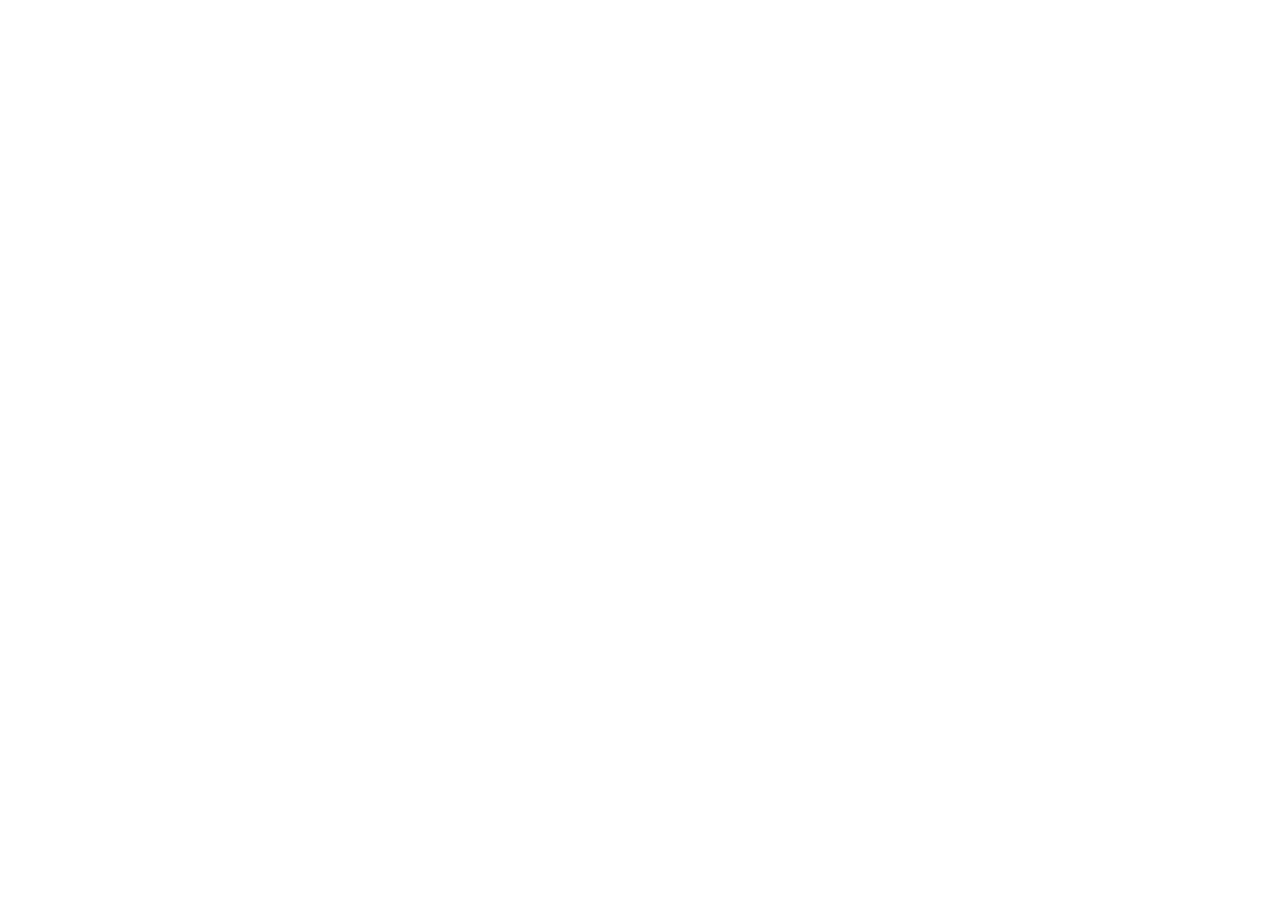
==== index.html @ 4dd946b0 "Initial commit" ====
<!DOCTYPE html>
<html lang="en">
<head>
    <meta charset="UTF-8">
    <meta name="viewport" content="initial-scale=1.0">
    <meta http-equiv="X-UA-Compatible" content="ie=edge">
    <title>Test</title>
    <script type="text/javascript" src="./js/instafeed.js"></script>
    <script type="text/javascript" src="./js/main.js"></script>
</head>
<body>
    <div id="instafeed"></div>
    <div id="instagram"></div>
</body>
</html>
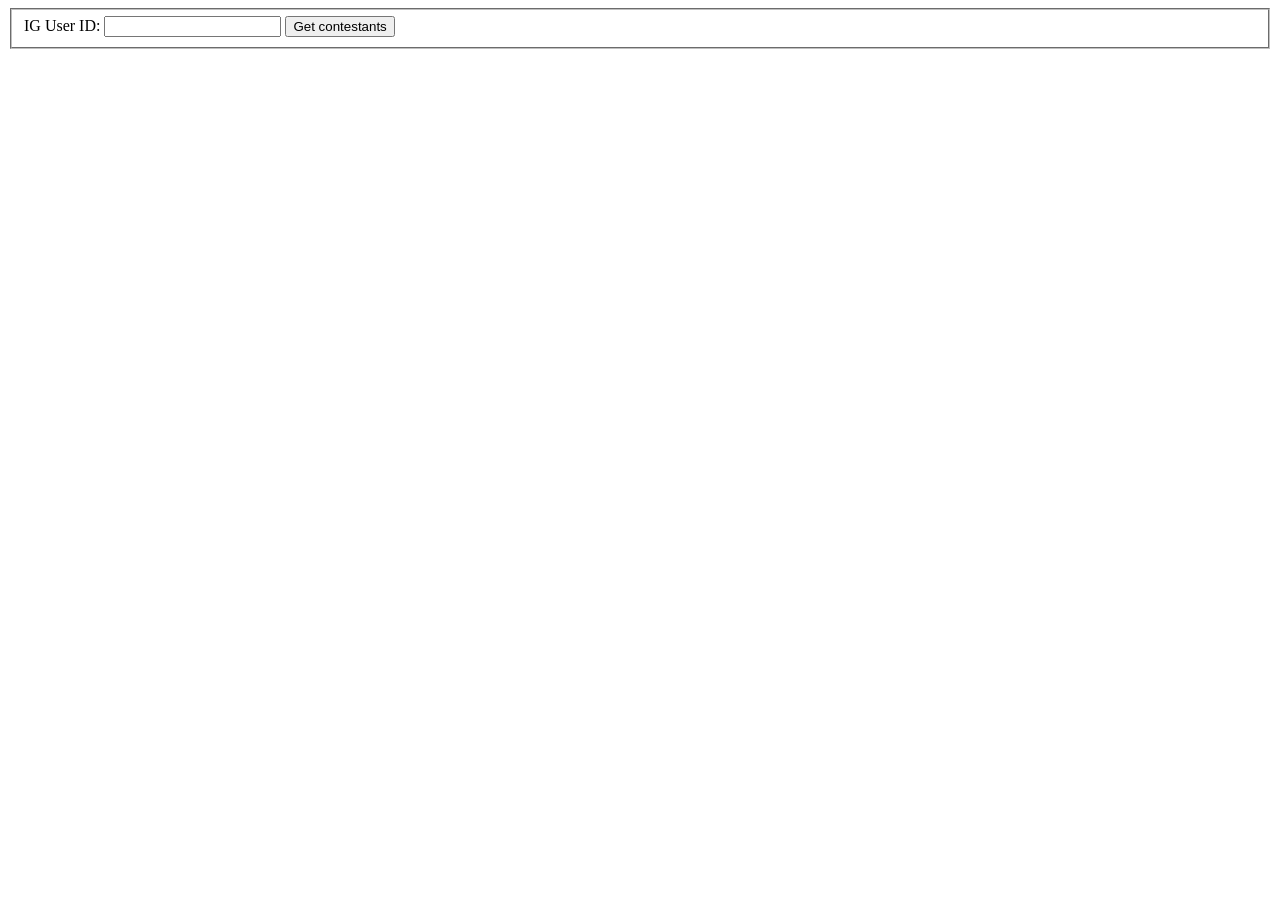
==== commit 39973f4f: "Added feature to filter results from a given IG userID" ====
--- a/index.html
+++ b/index.html
@@ -4,12 +4,22 @@
     <meta charset="UTF-8">
     <meta name="viewport" content="initial-scale=1.0">
     <meta http-equiv="X-UA-Compatible" content="ie=edge">
-    <title>Test</title>
+    <title>Owl Social Media Contest Manager</title>
+    <script src="https://ajax.googleapis.com/ajax/libs/jquery/3.2.1/jquery.min.js"></script>
     <script type="text/javascript" src="./js/instafeed.js"></script>
     <script type="text/javascript" src="./js/main.js"></script>
 </head>
 <body>
-    <div id="instafeed"></div>
+    <!--The idea of this form is to enable the user to filter
+    the results that will load on page-->
+    <form>
+        <fieldset>
+            <label for="rule">IG User ID: </label>
+            <input type="text" name="rule" id="rule">
+            <button type="button">Get contestants</button>
+        </fieldset>
+    </form>
+    <!--<div id="instafeed"></div>-->
     <div id="instagram"></div>
 </body>
 </html>
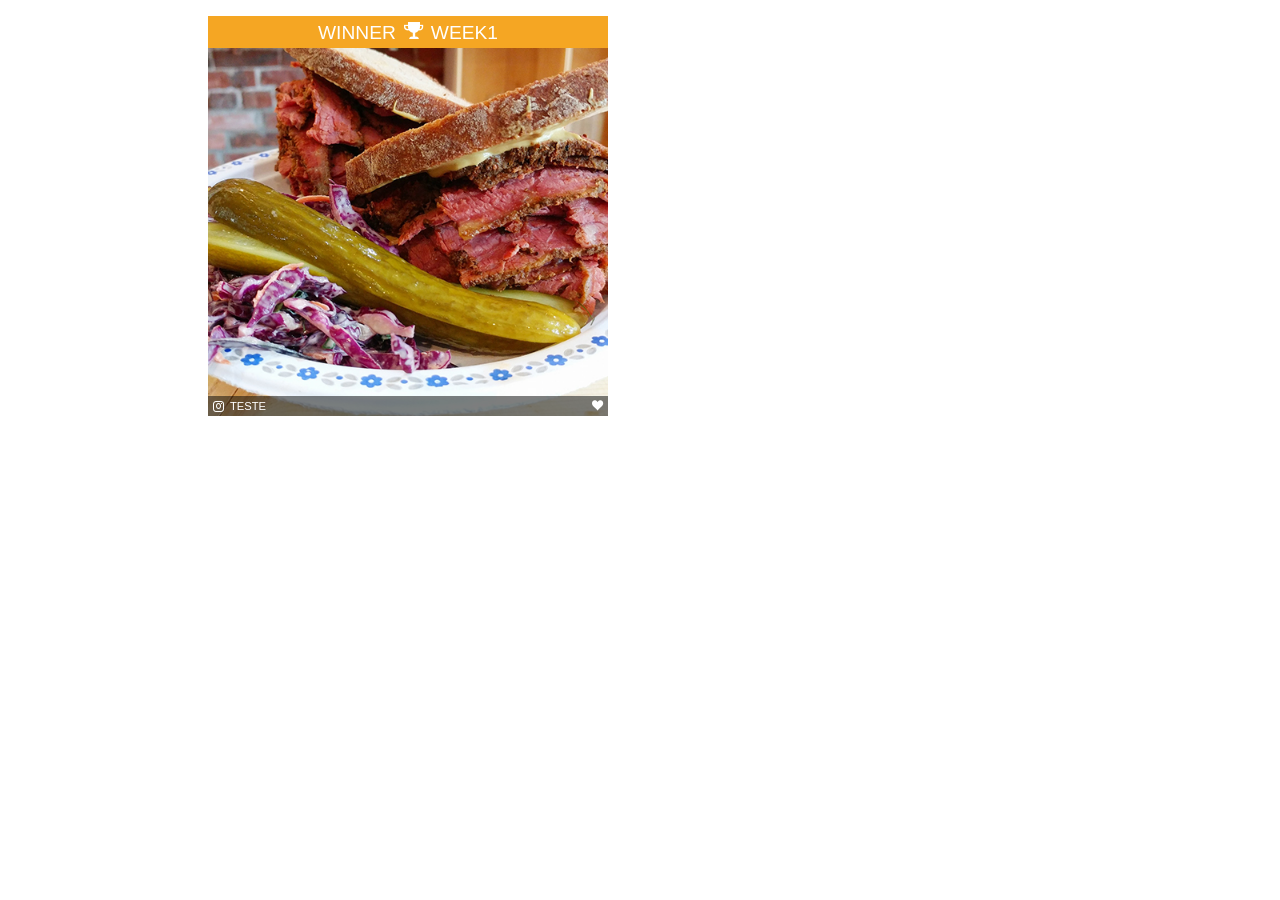
==== commit 520e14dd: "Added styles and changed template for response of api call" ====
--- a/index.html
+++ b/index.html
@@ -1,25 +1,36 @@
 <!DOCTYPE html>
+
 <html lang="en">
-<head>
-    <meta charset="UTF-8">
-    <meta name="viewport" content="initial-scale=1.0">
-    <meta http-equiv="X-UA-Compatible" content="ie=edge">
-    <title>Owl Social Media Contest Manager</title>
-    <script src="https://ajax.googleapis.com/ajax/libs/jquery/3.2.1/jquery.min.js"></script>
-    <script type="text/javascript" src="./js/instafeed.js"></script>
-    <script type="text/javascript" src="./js/main.js"></script>
-</head>
-<body>
-    <!--The idea of this form is to enable the user to filter
-    the results that will load on page-->
-    <form>
-        <fieldset>
-            <label for="rule">IG User ID: </label>
-            <input type="text" name="rule" id="rule">
-            <button type="button">Get contestants</button>
-        </fieldset>
-    </form>
-    <!--<div id="instafeed"></div>-->
-    <div id="instagram"></div>
-</body>
-</html>+	<head>
+		<meta charset="UTF-8">
+		<title>title</title>
+		<link rel="stylesheet" type="text/css" href="./styles/style.css">
+		<link rel="stylesheet" type="text/css" href="./styles/icomoon/style.css">
+        <script src="https://ajax.googleapis.com/ajax/libs/jquery/3.2.1/jquery.min.js"></script>
+        <script type="text/javascript" src="./js/instafeed.js"></script>
+        <script type="text/javascript" src="./js/main.js"></script>
+	</head>
+
+	<body>
+
+		<div id="winner">
+			<div id="week">
+				WINNER<span class="icon-trophy"></span>WEEK1
+			</div>
+
+			<div id="wpicture">
+				<img src="./media/example.jpg">
+			</div>
+			
+			<div id="infos">
+				<span id="icon-instagram" class="icon-instagram"></span>
+				<div id="user">Teste</div>
+				<div id="bottom-heart" class="icon-heart unclicked"></div>
+			</div>
+		</div>
+
+		<div id="participants">
+		</div>
+
+	</body>
+</html>
--- a/styles/style.css
+++ b/styles/style.css
@@ -0,0 +1,128 @@
+body {
+	background-color: white;
+	max-width: 800px;
+}
+
+#winner {
+	width: 400px;
+	height: 400px;
+	position: relative;
+	margin: 1rem auto;
+}
+
+#winner img {
+	width: 400px;
+	height: 400px;
+}
+
+#week {
+	font-family: Arial, sans-serif;
+	text-transform: uppercase;
+	font-size: 1.2rem;
+	color: white;
+	padding-top: 5px;
+	text-align: center;
+
+	position: absolute;
+	height: 32px;
+	top: 0;
+	left: 0;
+	right: 0;
+	background-color: rgb(245, 166, 35);
+
+	box-sizing: border-box;
+}
+
+#week span {
+	margin-left: .5rem;
+	margin-right: .5rem;
+}
+
+#participants {
+	margin: 0 auto;
+	max-width: 800px;
+}
+
+#box {
+	width: 250px;
+	height: 250px;
+	position: relative;
+	margin: .5rem;
+	float: left;
+}
+
+#box img {
+	width: 250px;
+	height: 250px;
+}
+
+#picture {
+	position: relative;
+}
+
+#center-heart {
+	position: absolute;
+	top: 100px;
+	left: 100px;
+	text-align: center;
+	opacity: 0;
+}
+
+#picture span {
+	font-size: 3rem;
+	color: white;
+}
+
+#picture:hover #center-heart {
+	opacity: 1;
+}
+
+#infos {
+	background-color: rgba(0, 0, 0, 0.5);
+	height: 20px;
+	padding: 4px;
+	position: absolute;
+	left: 0;
+	right: 0;
+	bottom: 0;
+	font-size: 0.7rem;
+	box-sizing: border-box;
+}
+
+#infos span {
+	position: absolute;
+	left: 5px;
+	top: 5px;
+	color: white;
+	float: left;
+}
+
+#user {
+	font-family: Arial, sans-serif;
+	text-transform: uppercase;
+	color: white;
+	position: absolute;
+	left: 22px;
+	bottom: 4px;
+	float: left;
+}
+
+#bottom-heart {
+	position: absolute;
+	right: 5px;
+}
+
+.unclicked {
+	color: white; 
+}
+
+.clicked {
+	color: red;
+}
+
+
+
+
+
+
+
--- a/styles/icomoon/style.css
+++ b/styles/icomoon/style.css
@@ -0,0 +1,35 @@
+@font-face {
+  font-family: 'icomoon';
+  src:  url('fonts/icomoon.eot?tj33ef');
+  src:  url('fonts/icomoon.eot?tj33ef#iefix') format('embedded-opentype'),
+    url('fonts/icomoon.ttf?tj33ef') format('truetype'),
+    url('fonts/icomoon.woff?tj33ef') format('woff'),
+    url('fonts/icomoon.svg?tj33ef#icomoon') format('svg');
+  font-weight: normal;
+  font-style: normal;
+}
+
+[class^="icon-"], [class*=" icon-"] {
+  /* use !important to prevent issues with browser extensions that change fonts */
+  font-family: 'icomoon' !important;
+  speak: none;
+  font-style: normal;
+  font-weight: normal;
+  font-variant: normal;
+  text-transform: none;
+  line-height: 1;
+
+  /* Better Font Rendering =========== */
+  -webkit-font-smoothing: antialiased;
+  -moz-osx-font-smoothing: grayscale;
+}
+
+.icon-trophy:before {
+  content: "\e99e";
+}
+.icon-heart:before {
+  content: "\e9da";
+}
+.icon-instagram:before {
+  content: "\ea92";
+}
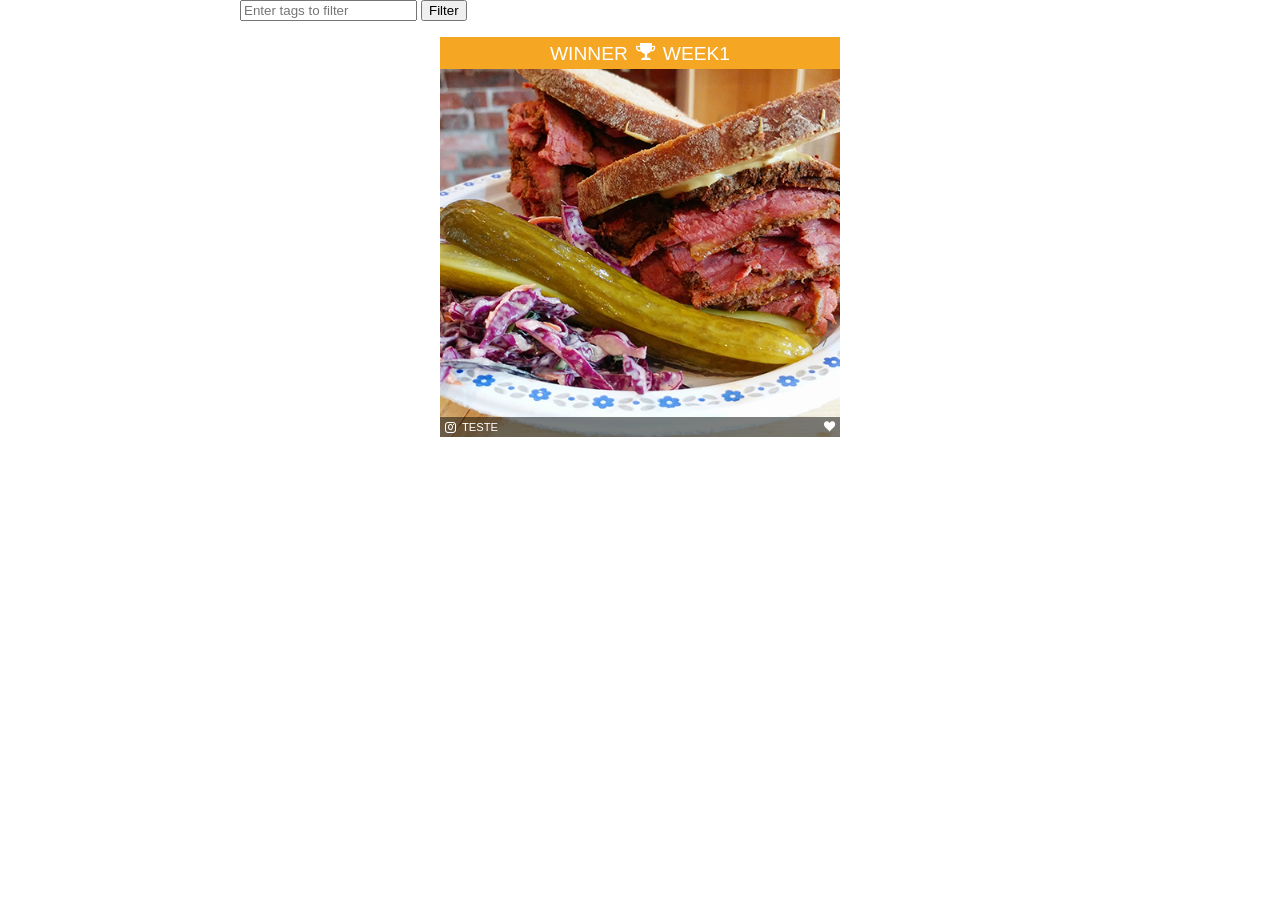
==== commit 6041b796: "Added tags filter and skeleton boilerplate" ====
--- a/index.html
+++ b/index.html
@@ -12,25 +12,30 @@
 	</head>
 
 	<body>
+		<header>
+			<form>
+				<input type="text" name="itTags" value="" placeholder="Enter tags to filter">
+				<button type="button">Filter</button>
+			</form>
+		</header>
+		<main>
+			<div id="winner">
+				<div id="week">
+					WINNER<span class="icon-trophy"></span>WEEK1
+				</div>
 
-		<div id="winner">
-			<div id="week">
-				WINNER<span class="icon-trophy"></span>WEEK1
+				<div id="wpicture">
+					<img src="./media/example.jpg">
+				</div>
+				<div id="infos">
+					<span id="icon-instagram" class="icon-instagram"></span>
+					<div id="user">Teste</div>
+					<div id="bottom-heart" class="icon-heart unclicked"></div>
+				</div>
 			</div>
 
-			<div id="wpicture">
-				<img src="./media/example.jpg">
+			<div id="participants">
 			</div>
-			
-			<div id="infos">
-				<span id="icon-instagram" class="icon-instagram"></span>
-				<div id="user">Teste</div>
-				<div id="bottom-heart" class="icon-heart unclicked"></div>
-			</div>
-		</div>
-
-		<div id="participants">
-		</div>
-
+		</main>
 	</body>
 </html>
--- a/styles/style.css
+++ b/styles/style.css
@@ -1,6 +1,7 @@
 body {
 	background-color: white;
 	max-width: 800px;
+	margin: 0 auto;
 }
 
 #winner {
